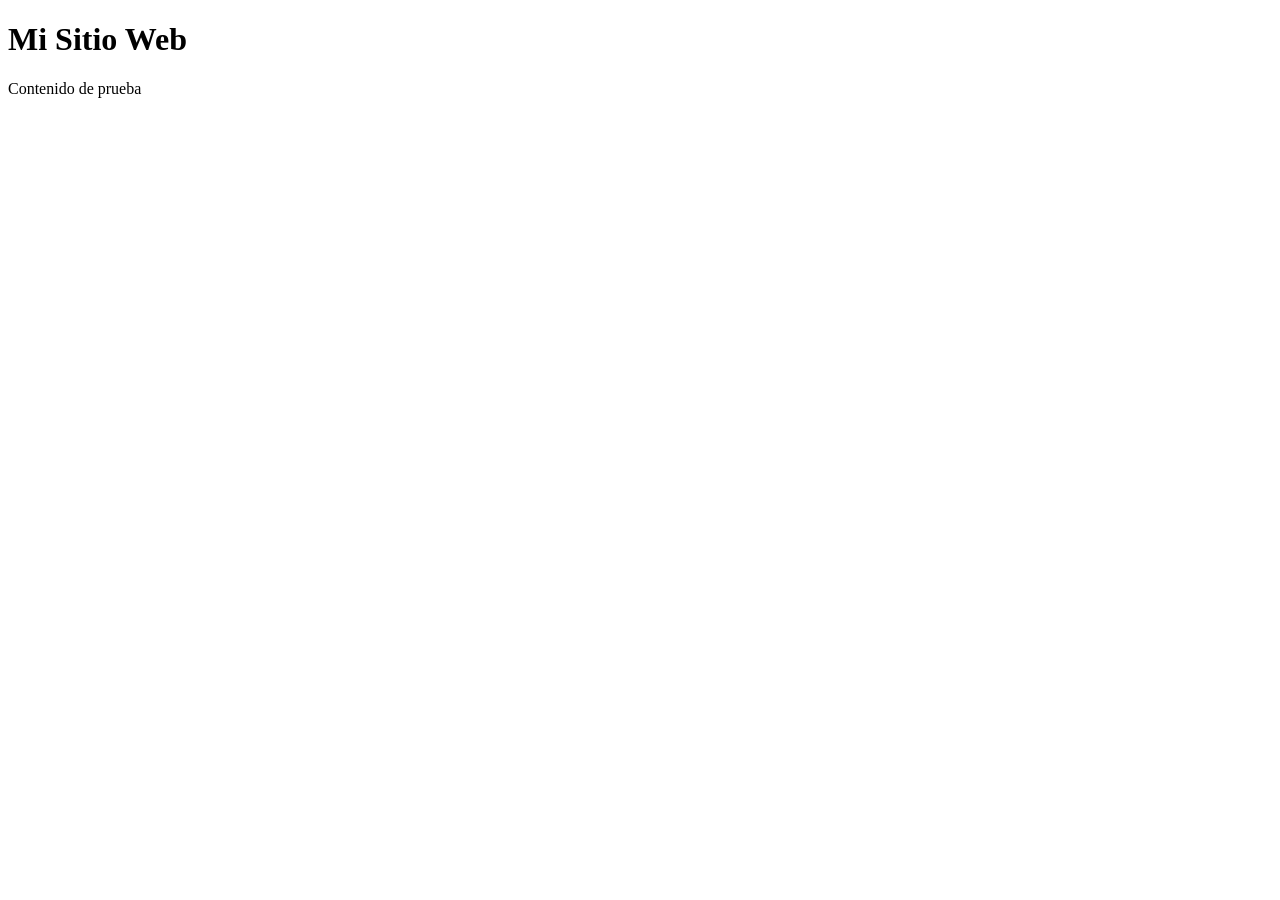
==== index.html @ 62b75223 "Agregado titulo boton contenido y diseño" ====
<!DOCTYPE html>
<html lang="es">
<head>
    <meta charset="UTF-8">
    <title>Mi Sitio Web</title>
</head>
<body>
    <h1>Mi Sitio Web</h1>
    <p>Contenido de prueba</p>
    <script src="js/script.js"></script>
</body>
</html>
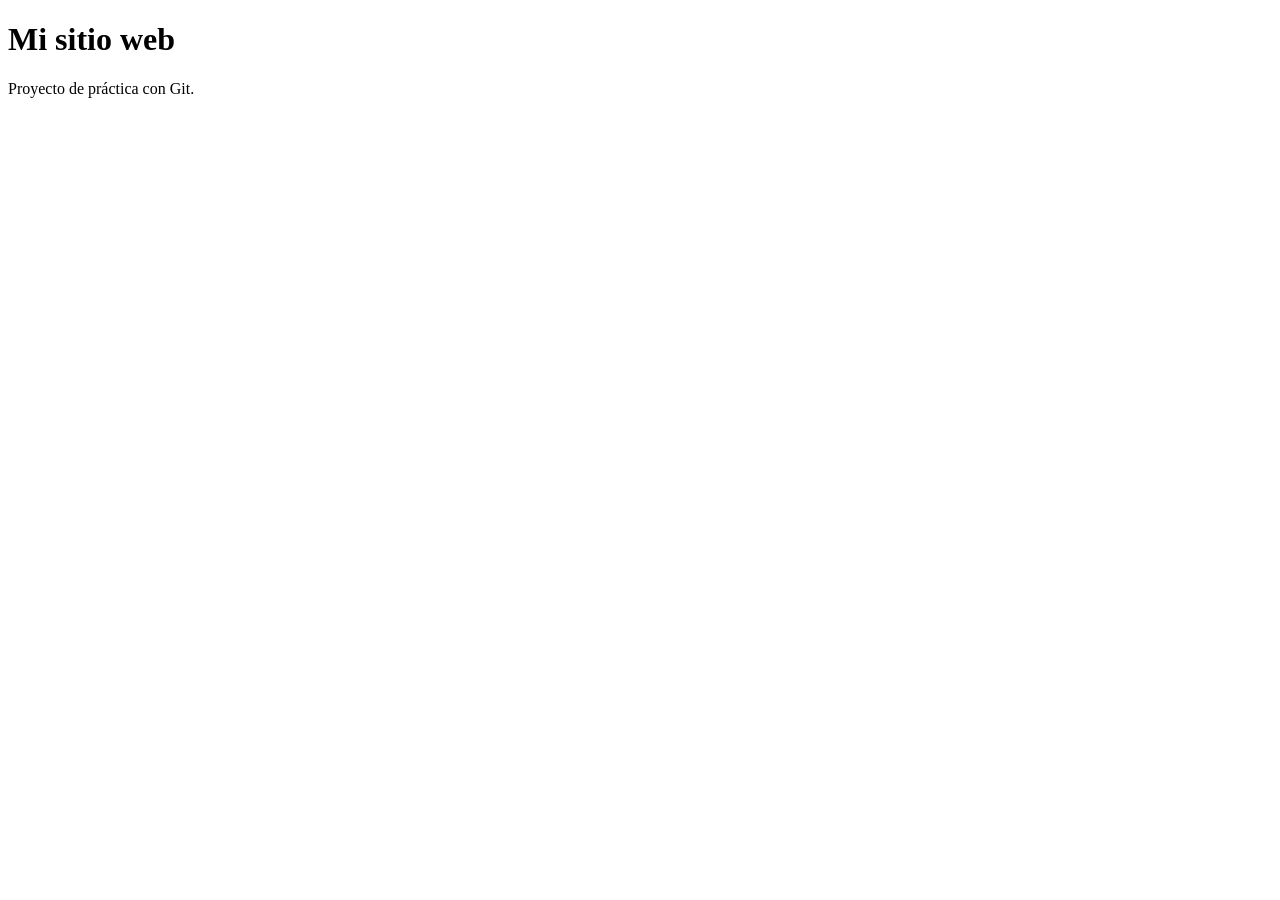
==== commit 35645c38: "Estructura inicial del proyecto" ====
--- a/index.html
+++ b/index.html
@@ -1,12 +1,14 @@
 <!DOCTYPE html>
 <html lang="es">
 <head>
-    <meta charset="UTF-8">
-    <title>Mi Sitio Web</title>
+ <meta charset="UTF-8">
+ <meta name="viewport" content="width=device-width, initial-scale=1.0">
+ <title>Mi sitio web</title>
+ <link rel="stylesheet" href="estilos.css">
 </head>
 <body>
-    <h1>Mi Sitio Web</h1>
-    <p>Contenido de prueba</p>
-    <script src="js/script.js"></script>
+ <h1>Mi sitio web</h1>
+ <p>Proyecto de práctica con Git.</p>
+ <script src="app.js"></script>
 </body>
-</html>+</html>
--- a/estilos.css
+++ b/estilos.css
@@ -0,0 +1 @@
+estu
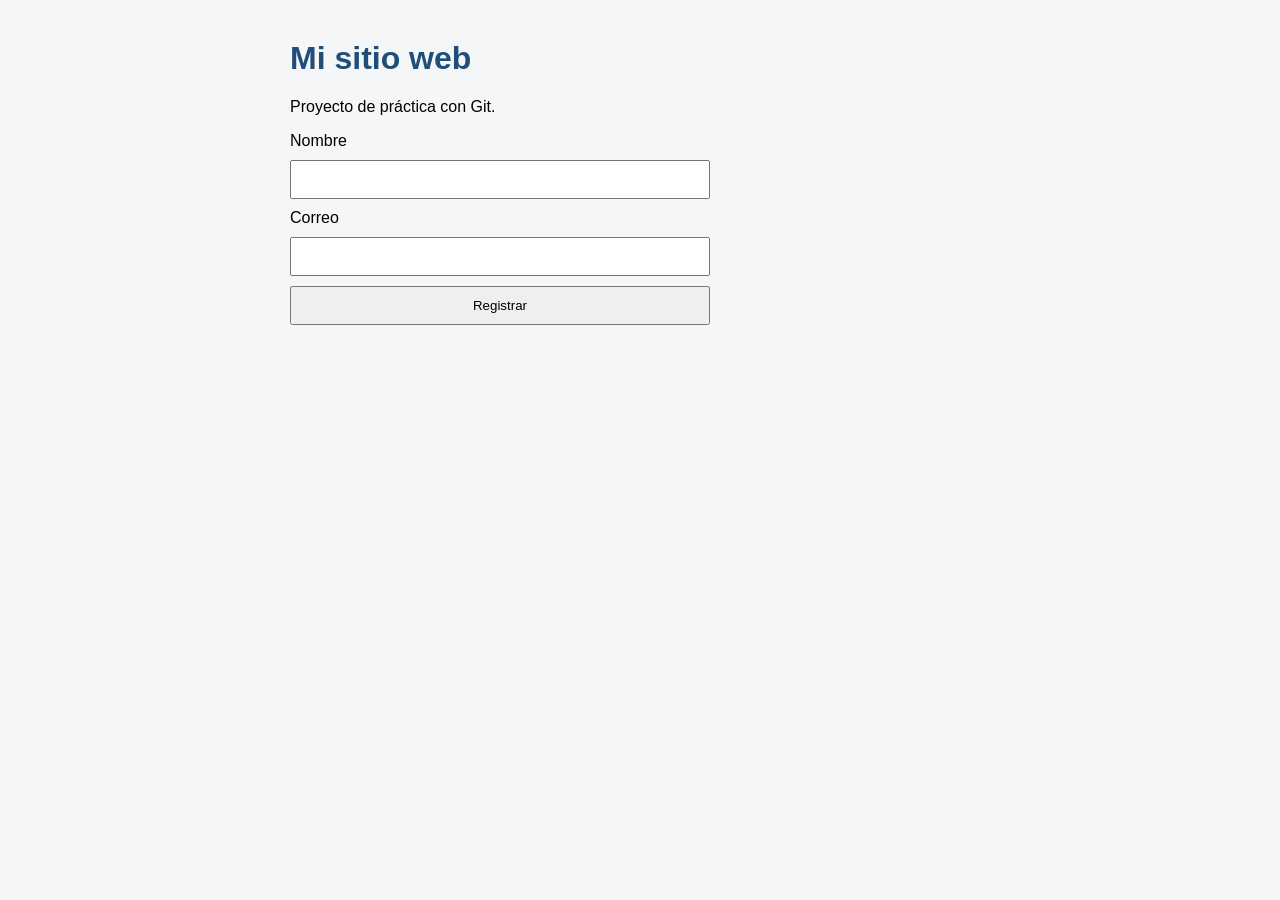
==== commit 0a214515: "Agrega formulario de registro" ====
--- a/index.html
+++ b/index.html
@@ -9,6 +9,14 @@
 <body>
  <h1>Mi sitio web</h1>
  <p>Proyecto de práctica con Git.</p>
+ <form id="formRegistro">
+ <label for="nombre">Nombre</label>
+ <input id="nombre" type="text" required>
+ <label for="correo">Correo</label>
+ <input id="correo" type="email" required>
+ <button type="submit">Registrar</button>
+</form>
+<p id="mensaje"></p>
  <script src="app.js"></script>
 </body>
 </html>
--- a/estilos.css
+++ b/estilos.css
@@ -1 +1,11 @@
-estu+body {
+ font-family: Arial, sans-serif;
+ max-width: 700px;
+ margin: 40px auto;
+ padding: 0 20px;
+ background: #f4f6f8;
+}
+h1 { color: #1f4e79; }
+form { display: grid; gap: 10px; max-width: 420px; }
+input, button { padding: 10px; }
+button { cursor: pointer; }
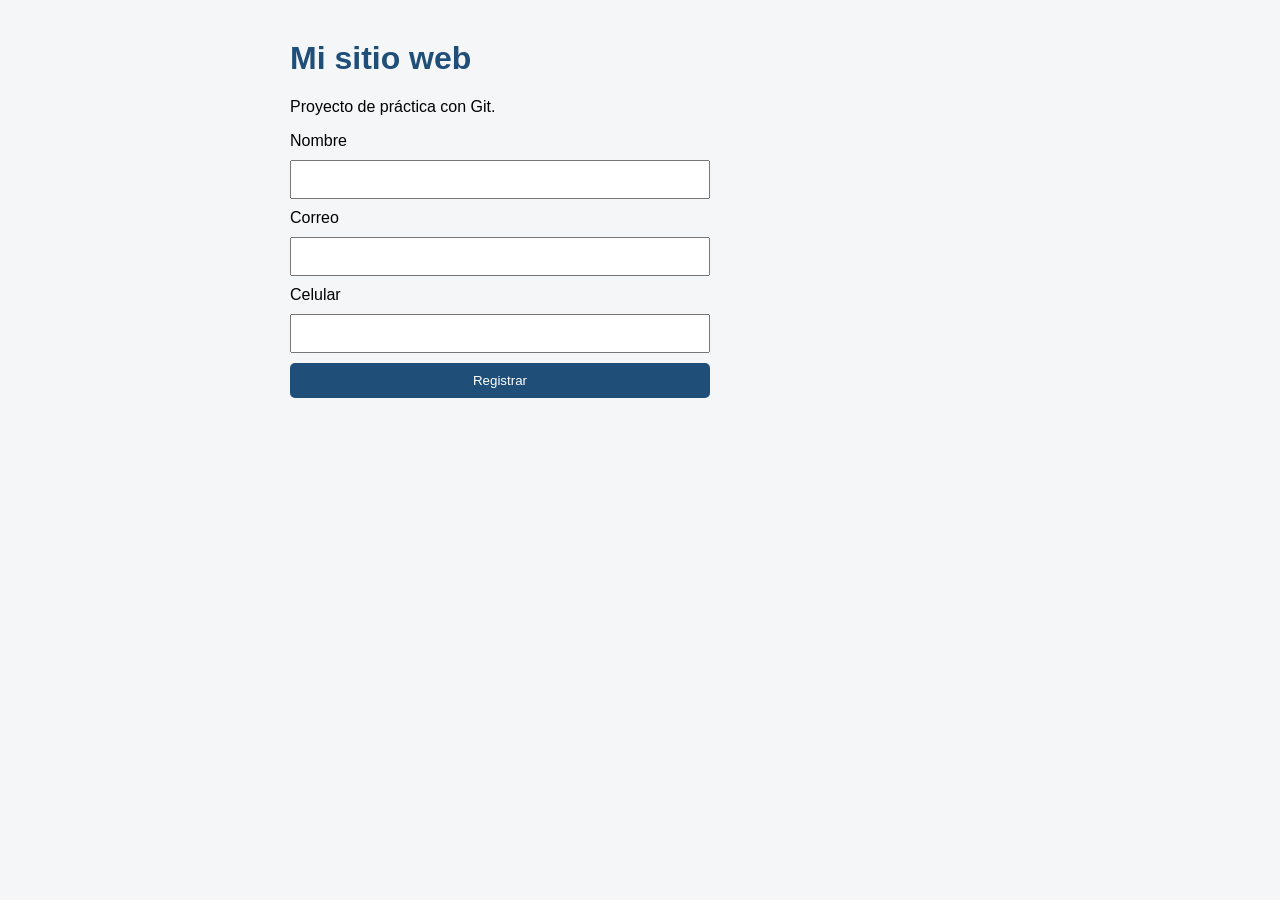
==== commit 2d54f0e6: "Agrega campo celular al formulario" ====
--- a/index.html
+++ b/index.html
@@ -14,6 +14,9 @@
  <input id="nombre" type="text" required>
  <label for="correo">Correo</label>
  <input id="correo" type="email" required>
+ <label for="celular">Celular</label>
+<input id="celular" type="tel" required>
+    
  <button type="submit">Registrar</button>
 </form>
 <p id="mensaje"></p>
--- a/estilos.css
+++ b/estilos.css
@@ -8,4 +8,12 @@
 h1 { color: #1f4e79; }
 form { display: grid; gap: 10px; max-width: 420px; }
 input, button { padding: 10px; }
-button { cursor: pointer; }+
+button {
+ padding: 10px 18px;
+ background: #1f4e79;
+ color: white;
+ border: none;
+ border-radius: 5px;
+ cursor: pointer;
+}
